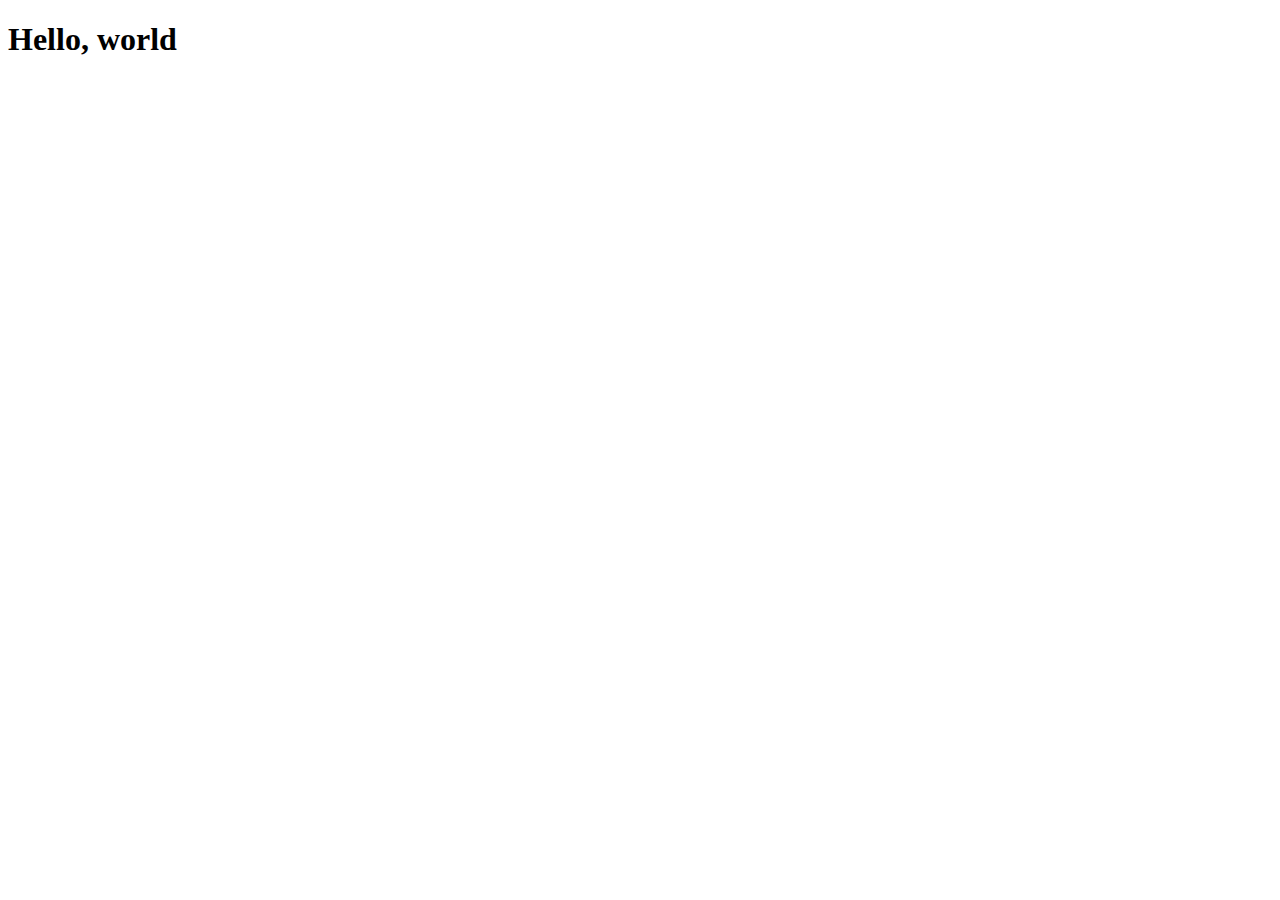
==== index.html @ 938da52d "created index and style" ====
<!DOCTYPE html>
<html lang="en">
  <head>
    <meta charset="UTF-8" />
    <meta name="viewport" content="width=device-width, initial-scale=1.0" />
    <title>Document</title>
  </head>
  <body>
    <h1>Hello, world</h1>
  </body>
</html>
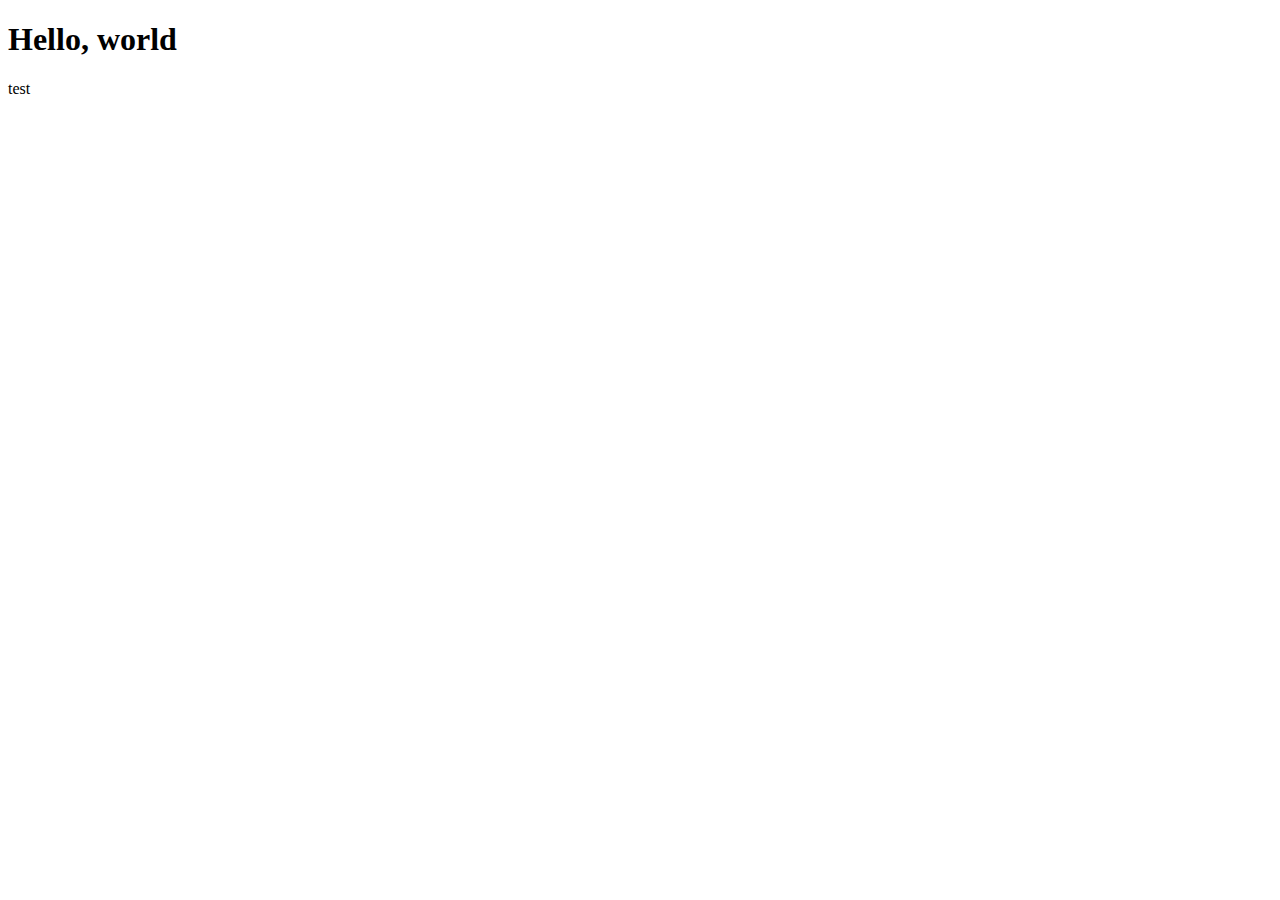
==== commit 83a43885: "updated index" ====
--- a/index.html
+++ b/index.html
@@ -7,5 +7,6 @@
   </head>
   <body>
     <h1>Hello, world</h1>
+    <p>test</p>
   </body>
 </html>
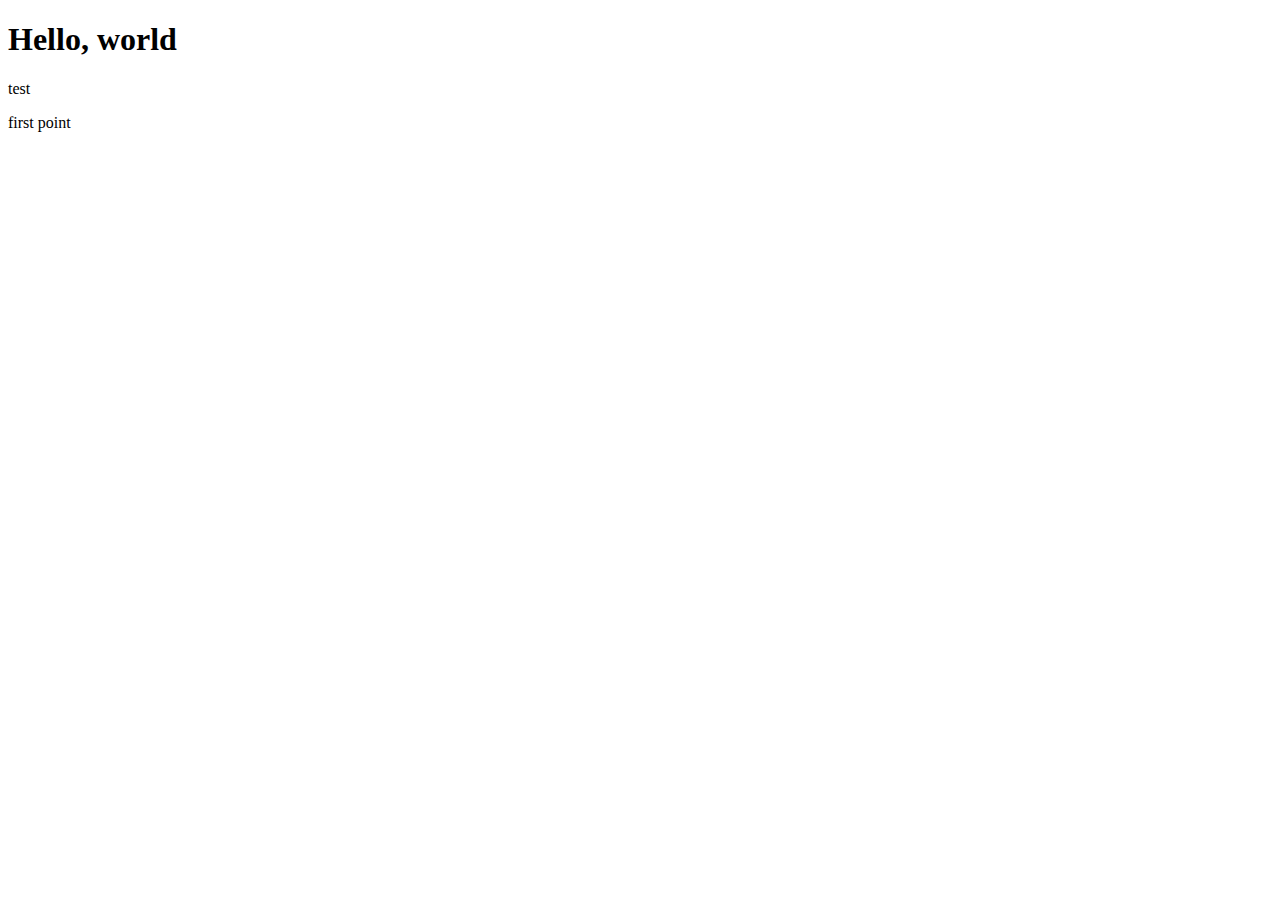
==== commit 82e1f66c: "marked list added" ====
--- a/index.html
+++ b/index.html
@@ -8,5 +8,6 @@
   <body>
     <h1>Hello, world</h1>
     <p>test</p>
+    <li>first point</li>
   </body>
 </html>
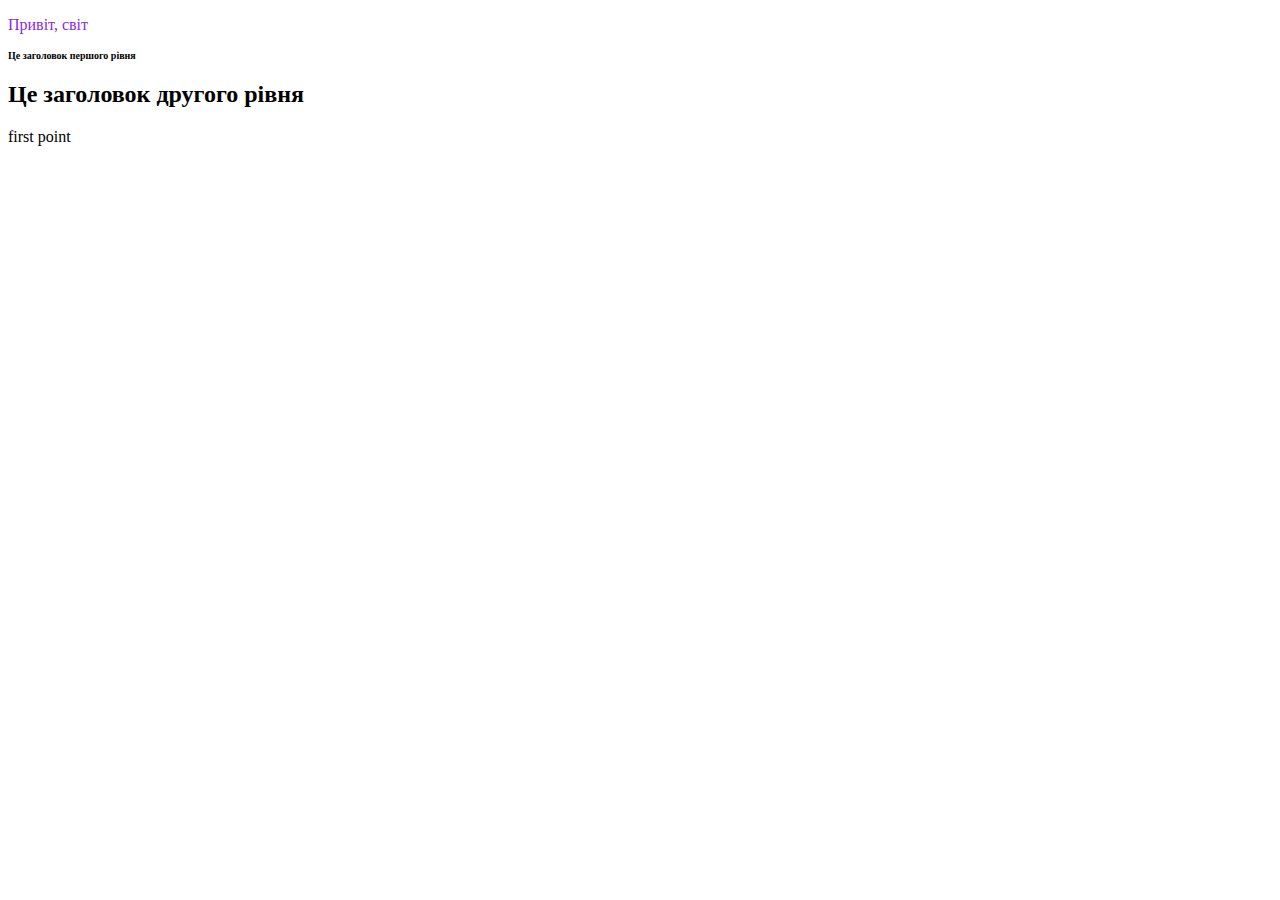
==== commit 7f86cd1b: "title and description added" ====
--- a/index.html
+++ b/index.html
@@ -1,13 +1,28 @@
 <!DOCTYPE html>
 <html lang="en">
+  <!-- Це головний тег сайту -->
   <head>
+    <style>
+      p {
+        color: blueviolet;
+      }
+      h1 {
+        font-size: 10px;
+      }
+    </style>
     <meta charset="UTF-8" />
+    <!-- Цей тег відповідає за кодування мови -->
     <meta name="viewport" content="width=device-width, initial-scale=1.0" />
-    <title>Document</title>
+    <title>Блог anotheronebeth</title>
+    <meta
+      name="description"
+      content="blog about another regular boring life in pictures, texts and movie, series and anime reviews"
+    />
   </head>
   <body>
-    <h1>Hello, world</h1>
-    <p>test</p>
+    <p>Привіт, світ</p>
+    <h1>Це заголовок першого рівня</h1>
+    <h2>Це заголовок другого рівня</h2>
     <li>first point</li>
   </body>
 </html>
